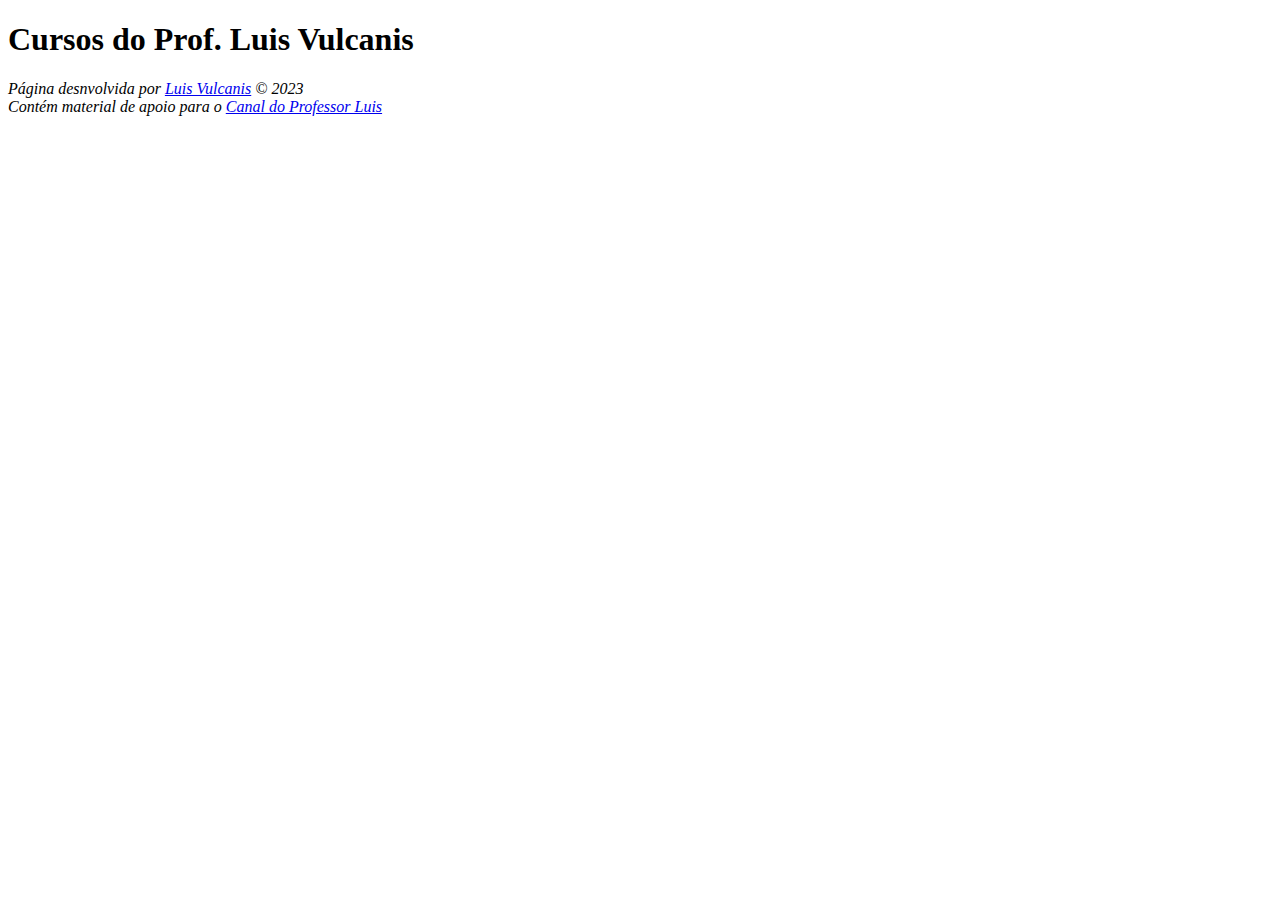
==== index.html @ 58d3098a "Create index.html" ====
<!DOCTYPE html>
<html lang="pt-br">
<head>
    <meta charset="UTF-8">
    <meta name="viewport" content="width=device-width, initial-scale=1.0">
    <title>Curso do Prof. Luis Vulcanis</title>
</head>
<body>

    <header>
        <h1>Cursos do Prof. Luis Vulcanis</h1>
    </header>

    <nav>
        
    </nav>

    <main>

    </main>

    <footer>
        <address>
            Página desnvolvida por <a href="mailto:webcursoprofessorluis@gmail.com" title="Enviar um email para o Prof. Luis Vulcanis">Luis Vulcanis</a> &copy; 2023
        </address>
        <address>
            Contém material de apoio para o <a href="https://youtube.com/@professorluis/videos/" target="_blank" rel="noopener noreferrer" title="Link para o o Canal do Youtube">Canal do Professor Luis</a>
        </address>
    </footer>
    
</body>
</html>
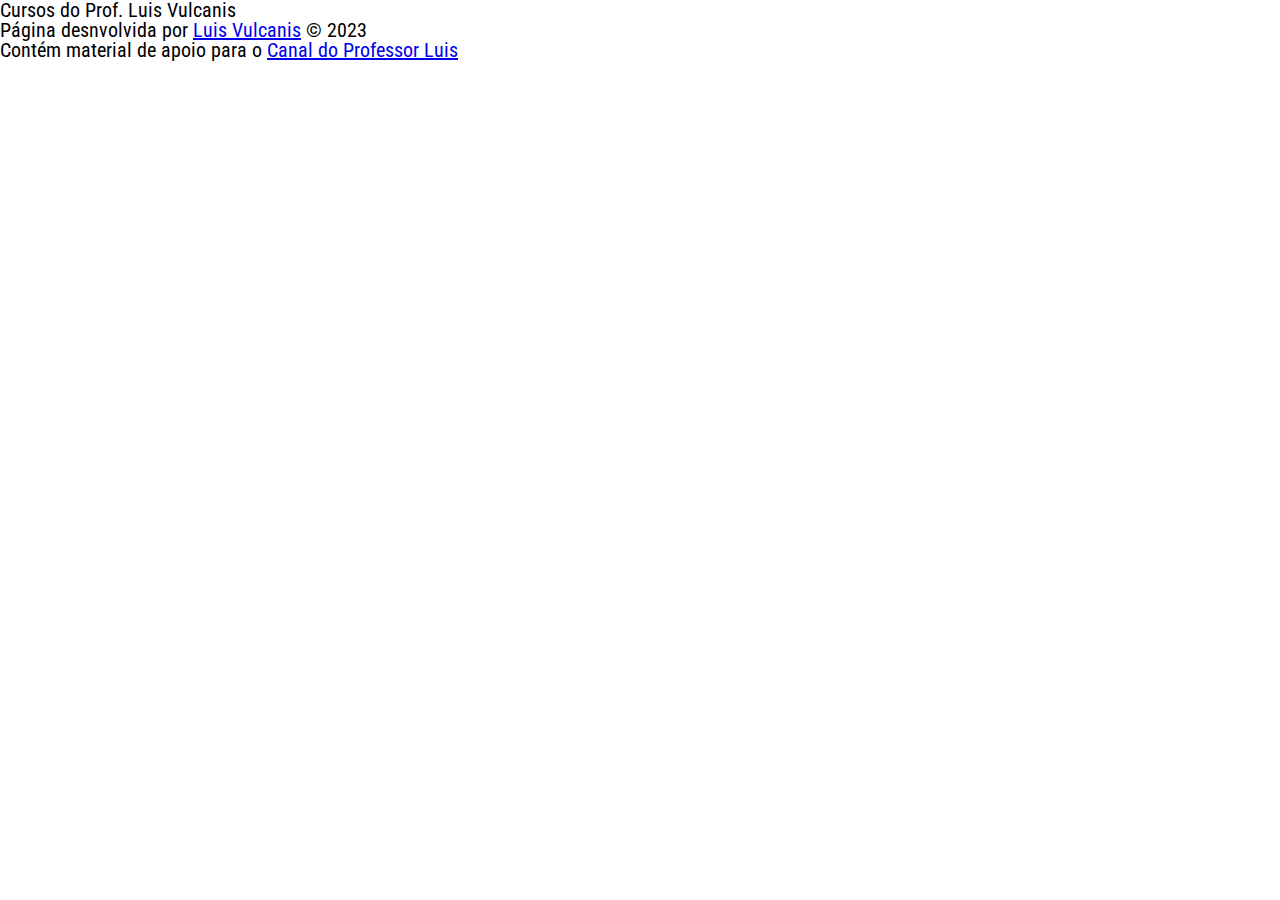
==== commit e68719af: "CSS" ====
--- a/index.html
+++ b/index.html
@@ -4,6 +4,7 @@
     <meta charset="UTF-8">
     <meta name="viewport" content="width=device-width, initial-scale=1.0">
     <title>Curso do Prof. Luis Vulcanis</title>
+    <link rel="stylesheet" href="./css/style.css">
 </head>
 <body>
 
--- a/css/style.css
+++ b/css/style.css
@@ -0,0 +1,7 @@
+@import url('./reset.meyer.css');
+@import url('https://fonts.googleapis.com/css2?family=Roboto+Condensed:ital,wght@0,300;0,400;0,700;1,300;1,400;1,700&display=swap');
+
+html, body {
+    font-family: 'Roboto Condensed', sans-serif;
+    font-size: 20px;
+}
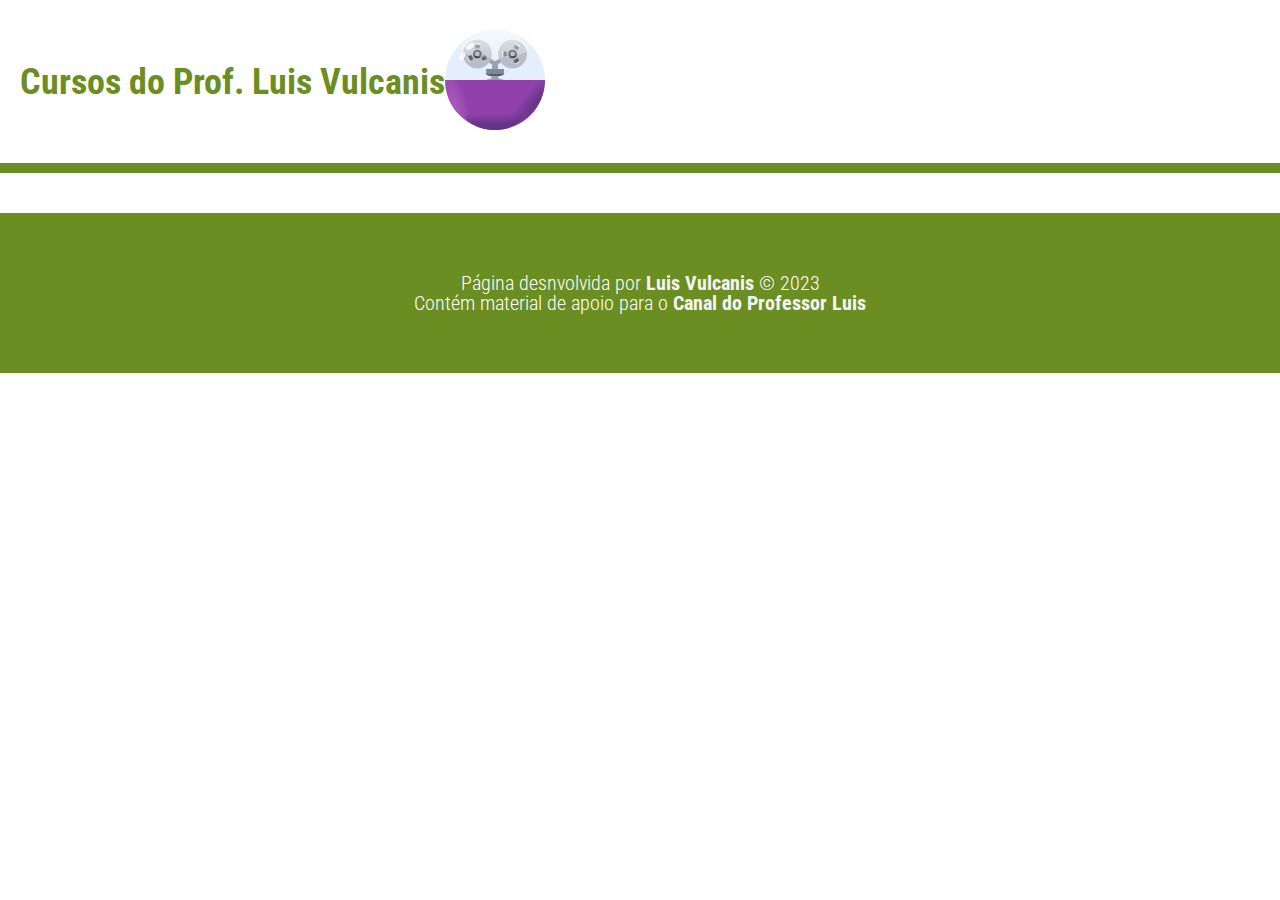
==== commit e93d5787: "Header and Footer" ====
--- a/index.html
+++ b/index.html
@@ -10,6 +10,9 @@
 
     <header>
         <h1>Cursos do Prof. Luis Vulcanis</h1>
+        <figure>
+            <img src="./img/logo.svg" alt="Logotipo do Prof. Luis Vulcanis">
+        </figure>
     </header>
 
     <nav>
--- a/css/style.css
+++ b/css/style.css
@@ -5,3 +5,49 @@
     font-family: 'Roboto Condensed', sans-serif;
     font-size: 20px;
 }
+
+header {
+    display: flex;
+    padding: 1.5rem 1rem;
+    align-items: center;
+    border-bottom: 0.5rem solid olivedrab;
+    margin-bottom: 2rem;
+}
+
+header h1 {
+    font-size: 1.8rem;
+    font-weight: 700;
+    color: olivedrab;
+}
+
+header figure {
+    width: 100px;
+}
+
+header figure img {
+    width: 100%;
+}
+
+footer {
+    padding: 3rem 1rem;
+    background-color: olivedrab;
+    margin-top: 1rem;
+}
+
+footer address {
+    text-align: center;
+    color: white;
+    font-weight: 300;
+}
+
+footer address a {
+    color: whitesmoke;
+    text-decoration: none;
+    font-weight: 700;
+    transition: 0.5s;
+}
+
+footer address a:hover {
+    color: tomato;
+    text-shadow: 0 0 3px white;
+}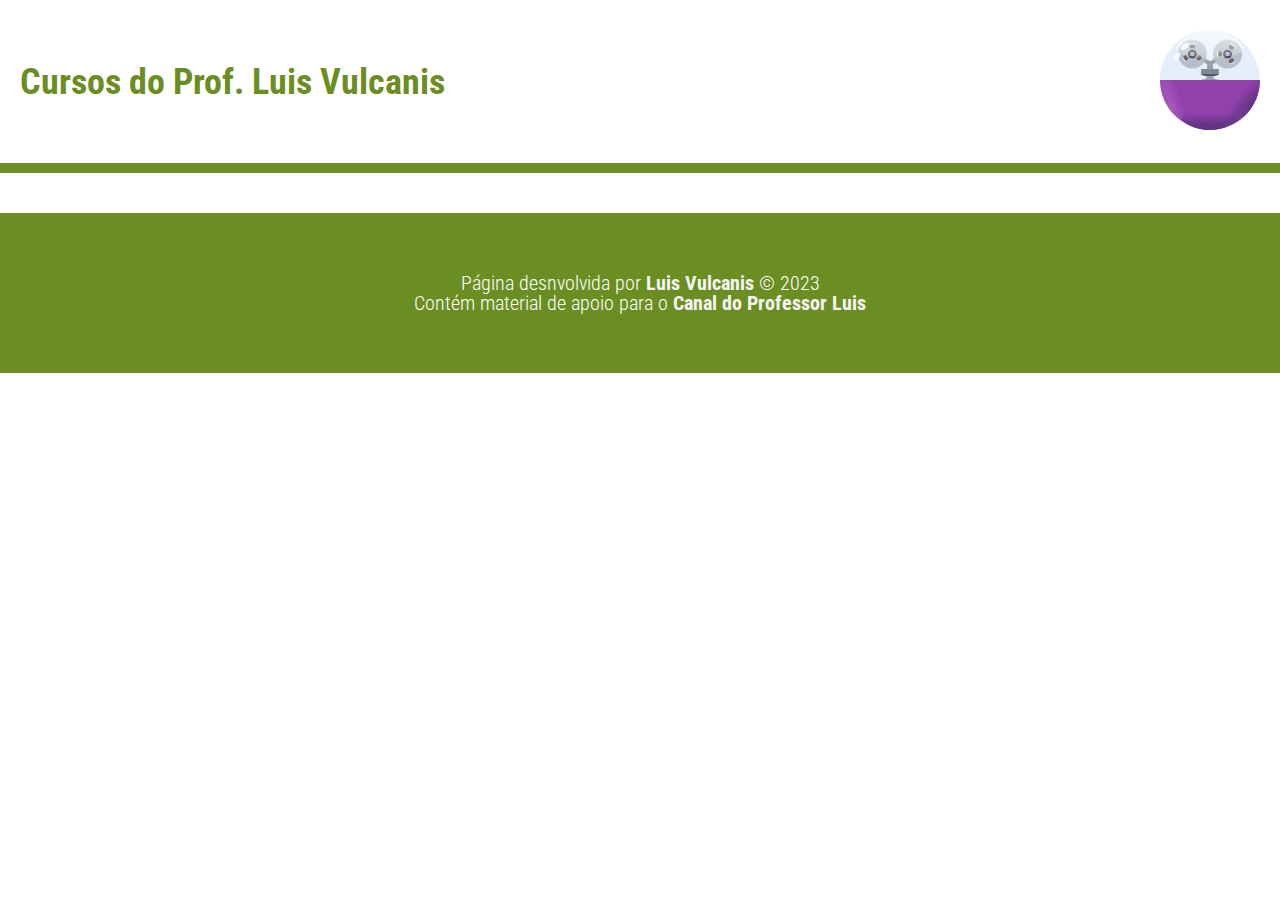
==== commit 51b6a881: "Style and Meta Tags" ====
--- a/index.html
+++ b/index.html
@@ -4,6 +4,13 @@
     <meta charset="UTF-8">
     <meta name="viewport" content="width=device-width, initial-scale=1.0">
     <title>Curso do Prof. Luis Vulcanis</title>
+    <meta name="author" content="Luis Augusto Vulcanis">
+    <meta name="description" content="Página dos Cursos do Prof. Luis Vulcanis">
+    <meta name="keywords" content="frontend, html, css, javascript, desenvolvimento, webdev, webdesign, curso, sites, mobile">
+    <meta name="robots" content="index, nofollow">
+    <meta name="generator" content="VS Code">
+    <meta name="revisit-after" content="7 days">
+    <link rel="icon" href="./img/logo.svg">
     <link rel="stylesheet" href="./css/style.css">
 </head>
 <body>
--- a/css/style.css
+++ b/css/style.css
@@ -10,6 +10,7 @@
     display: flex;
     padding: 1.5rem 1rem;
     align-items: center;
+    justify-content: space-between;
     border-bottom: 0.5rem solid olivedrab;
     margin-bottom: 2rem;
 }
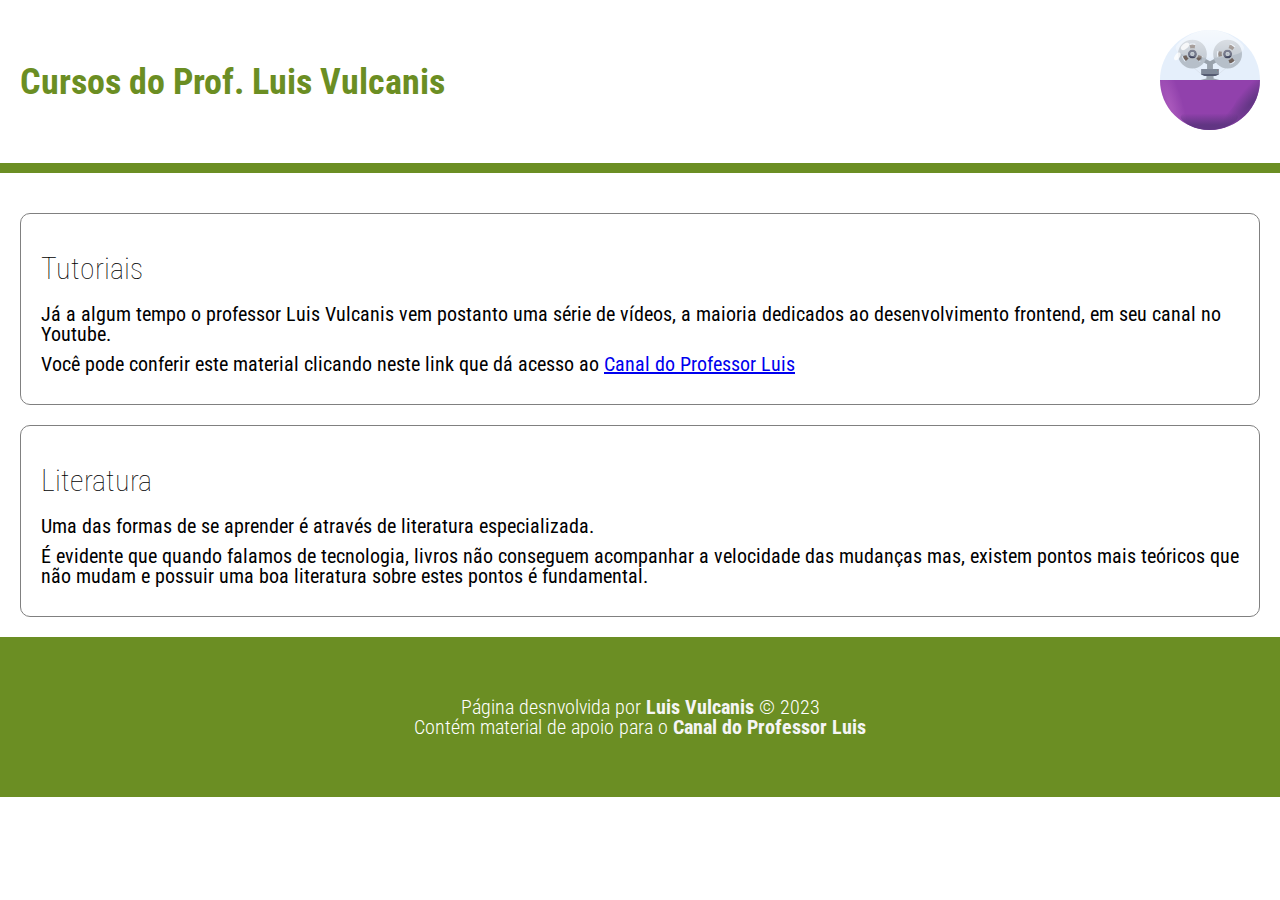
==== commit 368fbc21: "Home Page" ====
--- a/index.html
+++ b/index.html
@@ -27,7 +27,18 @@
     </nav>
 
     <main>
-
+        <section>
+            <article>
+                <h2>Tutoriais</h2>
+                <p>Já a algum tempo o professor Luis Vulcanis vem postanto uma série de vídeos, a maioria dedicados ao desenvolvimento frontend, em seu canal no Youtube.</p>
+                <p>Você pode conferir este material clicando neste link que dá acesso ao <a href="https://youtube.com/@professorluis/videos" target="_blank" rel="noopener noreferrer">Canal do Professor Luis</a></p>
+            </article>
+            <article>
+                <h2>Literatura</h2>
+                <p>Uma das formas de se aprender é através de literatura especializada.</p>
+                <p>É evidente que quando falamos de tecnologia, livros não conseguem acompanhar a velocidade das mudanças mas, existem pontos mais teóricos que não mudam e possuir uma boa literatura sobre estes pontos é fundamental.</p>
+            </article>
+        </section>
     </main>
 
     <footer>
--- a/css/style.css
+++ b/css/style.css
@@ -29,6 +29,23 @@
     width: 100%;
 }
 
+main section article {
+    padding: 1rem;
+    margin: 1rem;
+    border: 1px solid grey;
+    border-radius: 0.5rem;
+}
+
+main section article h2 {
+    font-size: 1.5rem;
+    font-weight: 100;
+    margin: 1rem 0rem;
+}
+
+main section article p {
+    margin-bottom: 0.5rem;
+}
+
 footer {
     padding: 3rem 1rem;
     background-color: olivedrab;
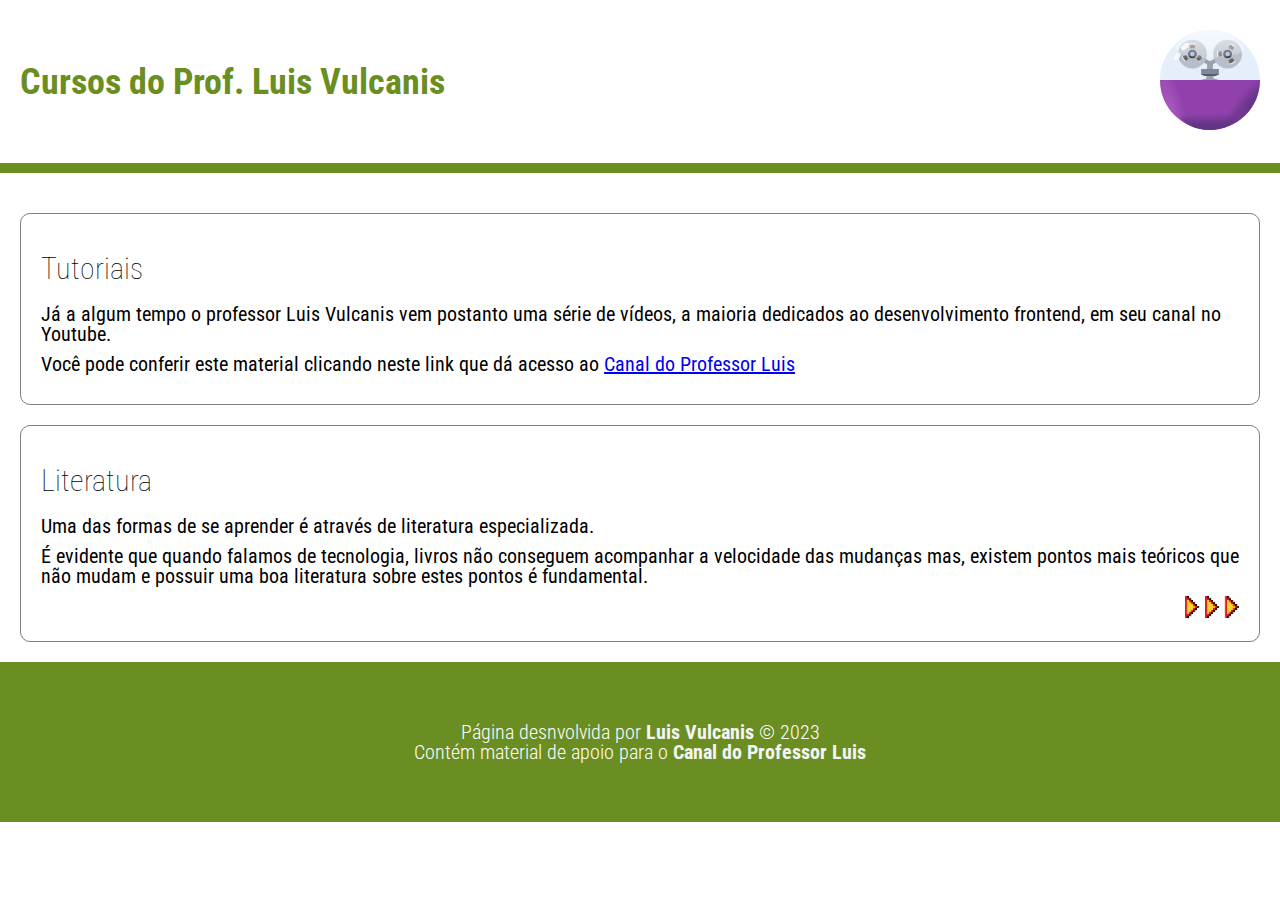
==== commit a7b83611: "Books Store" ====
--- a/index.html
+++ b/index.html
@@ -11,14 +11,14 @@
     <meta name="generator" content="VS Code">
     <meta name="revisit-after" content="7 days">
     <link rel="icon" href="./img/logo.svg">
-    <link rel="stylesheet" href="./css/style.css">
+    <link rel="stylesheet" href="./src/css/style.css">
 </head>
 <body>
 
     <header>
         <h1>Cursos do Prof. Luis Vulcanis</h1>
         <figure>
-            <img src="./img/logo.svg" alt="Logotipo do Prof. Luis Vulcanis">
+            <img src="./src/img/logo.svg" alt="Logotipo do Prof. Luis Vulcanis">
         </figure>
     </header>
 
@@ -37,6 +37,11 @@
                 <h2>Literatura</h2>
                 <p>Uma das formas de se aprender é através de literatura especializada.</p>
                 <p>É evidente que quando falamos de tecnologia, livros não conseguem acompanhar a velocidade das mudanças mas, existem pontos mais teóricos que não mudam e possuir uma boa literatura sobre estes pontos é fundamental.</p>
+                <figure class="action_btn">
+                    <a href="./app/store/books/">
+                        <img src="./src/img/btn-go-normal.png" alt="Ir para a página de Livros" width="54" height="22" onmouseover="this.src='./src/img/btn-go-over.png'" onmouseout="this.src='./src/img/btn-go-normal.png'">
+                    </a>
+                </figure>
             </article>
         </section>
     </main>
--- a/src/css/style.css
+++ b/src/css/style.css
@@ -0,0 +1,77 @@
+@import url('./reset.meyer.css');
+@import url('https://fonts.googleapis.com/css2?family=Roboto+Condensed:ital,wght@0,300;0,400;0,700;1,300;1,400;1,700&display=swap');
+
+html, body {
+    font-family: 'Roboto Condensed', sans-serif;
+    font-size: 20px;
+}
+
+header {
+    display: flex;
+    padding: 1.5rem 1rem;
+    align-items: center;
+    justify-content: space-between;
+    border-bottom: 0.5rem solid olivedrab;
+    margin-bottom: 2rem;
+}
+
+header h1 {
+    font-size: 1.8rem;
+    font-weight: 700;
+    color: olivedrab;
+}
+
+header figure {
+    width: 100px;
+}
+
+header figure img {
+    width: 100%;
+}
+
+main section article {
+    padding: 1rem;
+    margin: 1rem;
+    border: 1px solid grey;
+    border-radius: 0.5rem;
+}
+
+main section article h2 {
+    font-size: 1.5rem;
+    font-weight: 100;
+    margin: 1rem 0rem;
+}
+
+main section article p {
+    margin-bottom: 0.5rem;
+}
+
+main section article figure {
+    width: 100%;
+    display: flex;
+    justify-content: end;
+}
+
+footer {
+    padding: 3rem 1rem;
+    background-color: olivedrab;
+    margin-top: 1rem;
+}
+
+footer address {
+    text-align: center;
+    color: white;
+    font-weight: 300;
+}
+
+footer address a {
+    color: whitesmoke;
+    text-decoration: none;
+    font-weight: 700;
+    transition: 0.5s;
+}
+
+footer address a:hover {
+    color: tomato;
+    text-shadow: 0 0 3px white;
+}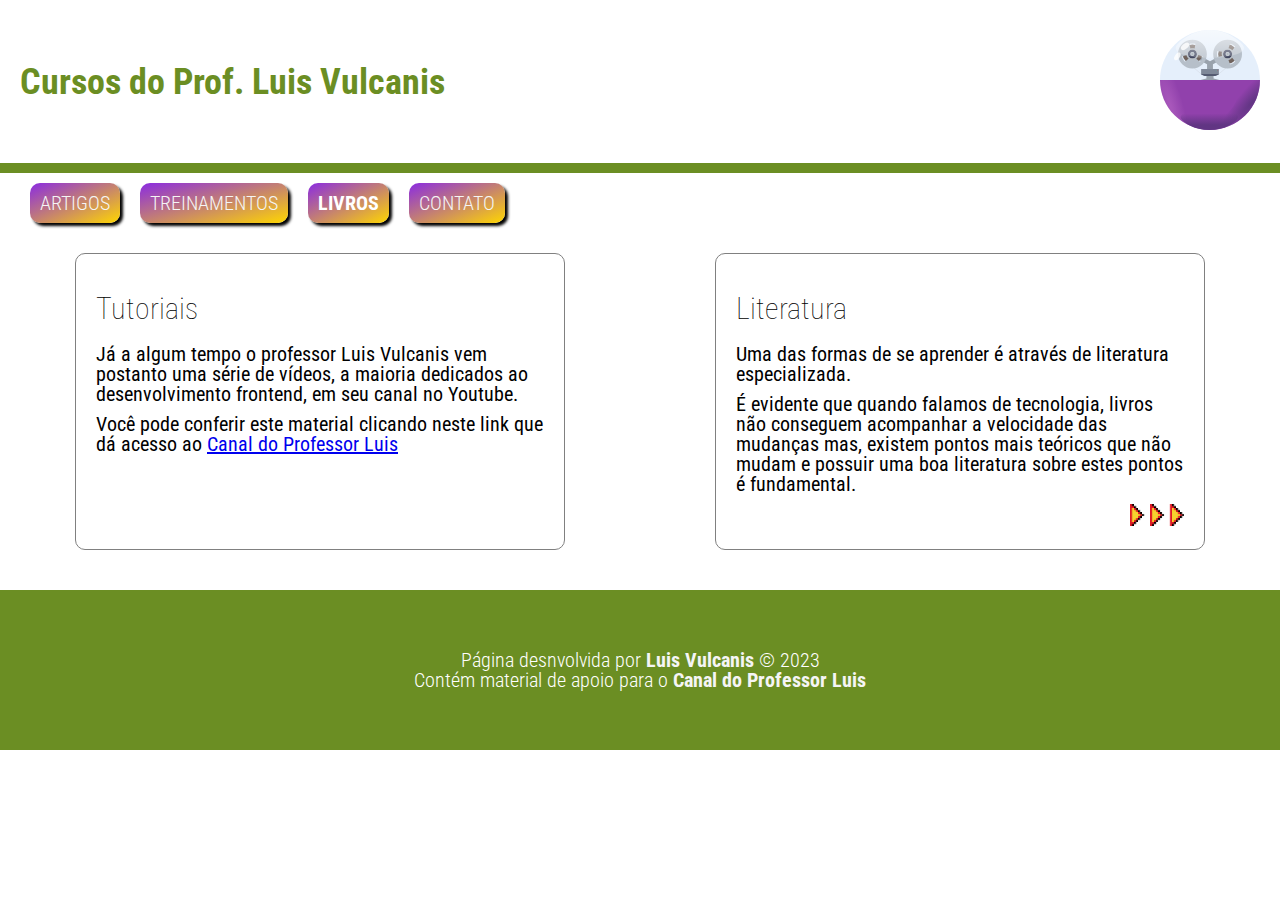
==== commit 7e2f4b0c: "Mudanças na Home" ====
--- a/index.html
+++ b/index.html
@@ -10,8 +10,19 @@
     <meta name="robots" content="index, nofollow">
     <meta name="generator" content="VS Code">
     <meta name="revisit-after" content="7 days">
-    <link rel="icon" href="./img/logo.svg">
+    <link rel="icon" href="./src/img/logo.svg">
     <link rel="stylesheet" href="./src/css/style.css">
+    <style>
+        main section {
+            display: flex;
+            flex-wrap: wrap;
+            justify-content: space-around;
+        }
+        main section article {
+            min-width: 260px;
+            max-width: 35%;
+        }
+    </style>
 </head>
 <body>
 
@@ -23,7 +34,12 @@
     </header>
 
     <nav>
-        
+        <ul>
+            <li>ARTIGOS</li>
+            <li>TREINAMENTOS</li>
+            <li><a href="./app/store/books/">LIVROS</a></li>
+            <li>CONTATO</li>
+        </ul>
     </nav>
 
     <main>
--- a/src/css/style.css
+++ b/src/css/style.css
@@ -12,7 +12,6 @@
     align-items: center;
     justify-content: space-between;
     border-bottom: 0.5rem solid olivedrab;
-    margin-bottom: 2rem;
 }
 
 header h1 {
@@ -27,6 +26,45 @@
 
 header figure img {
     width: 100%;
+}
+
+nav {
+    padding: 0.5rem 1.5rem;
+    max-width: 100%;
+}
+
+nav ul {
+    display: flex;
+    flex-wrap: wrap;
+    gap: 1rem;
+}
+
+nav ul li {
+    padding: 0.5rem;
+    background: linear-gradient(to right bottom, blueviolet, gold);
+    border-radius: 0.5rem;
+    box-shadow: 3px 3px 3px black;
+    color: whitesmoke;
+    font-weight: 300;
+    cursor: crosshair;
+    transition: 0.5s;
+}
+
+nav ul li:hover {
+    box-shadow: 5px 5px 5px black;
+}
+
+nav ul li a {
+    color: white;
+    font-weight: 700;
+    text-decoration: none;
+}
+
+main header h2 {
+    font-size: 1.7rem;
+    font-weight: 700;
+    color: olivedrab;
+    padding: 1rem 3rem;
 }
 
 main section article {
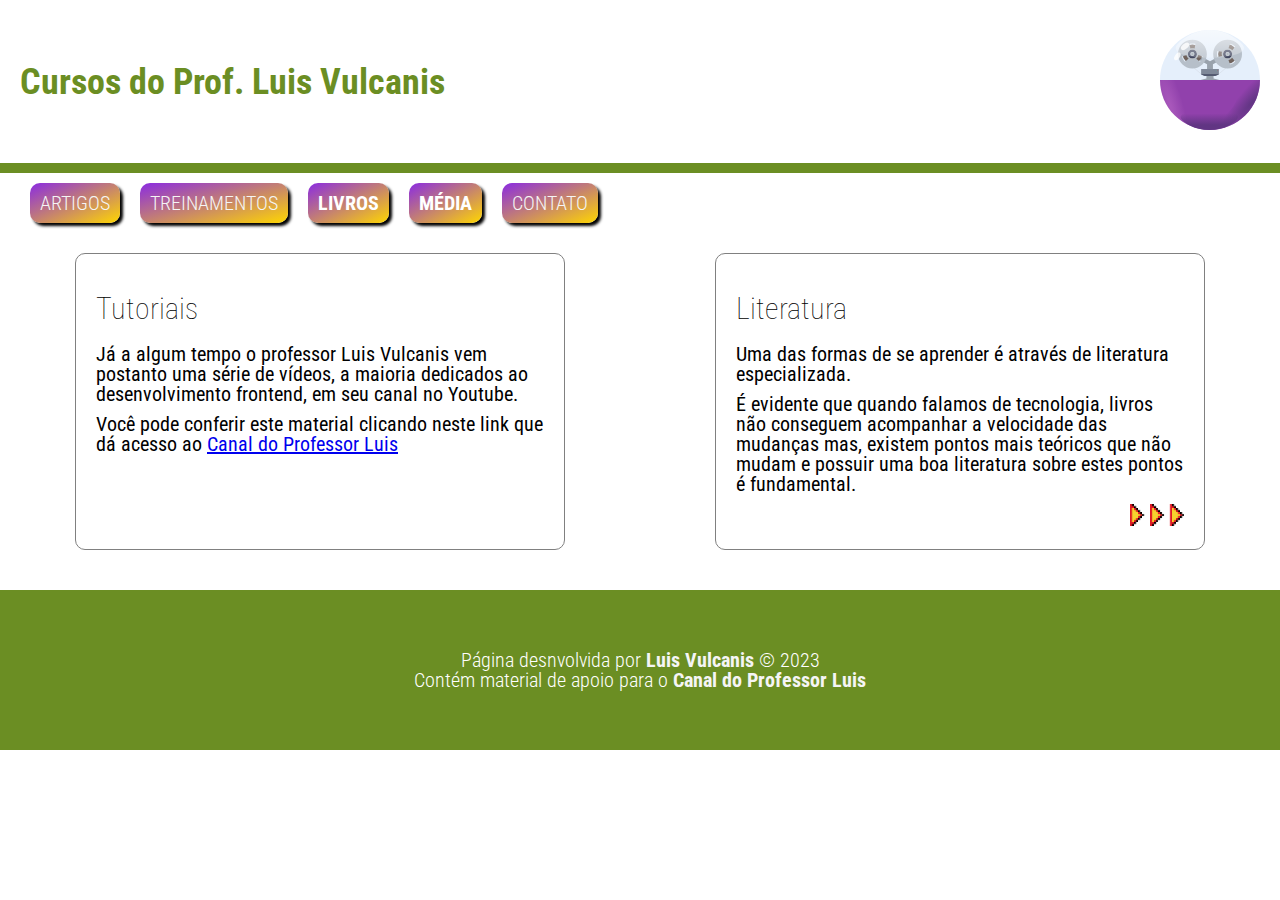
==== commit 7cc45c8c: "Inclusão de Página" ====
--- a/index.html
+++ b/index.html
@@ -38,6 +38,7 @@
             <li>ARTIGOS</li>
             <li>TREINAMENTOS</li>
             <li><a href="./app/store/books/">LIVROS</a></li>
+            <li><a href="./app/media/">MÉDIA</a></li>
             <li>CONTATO</li>
         </ul>
     </nav>
